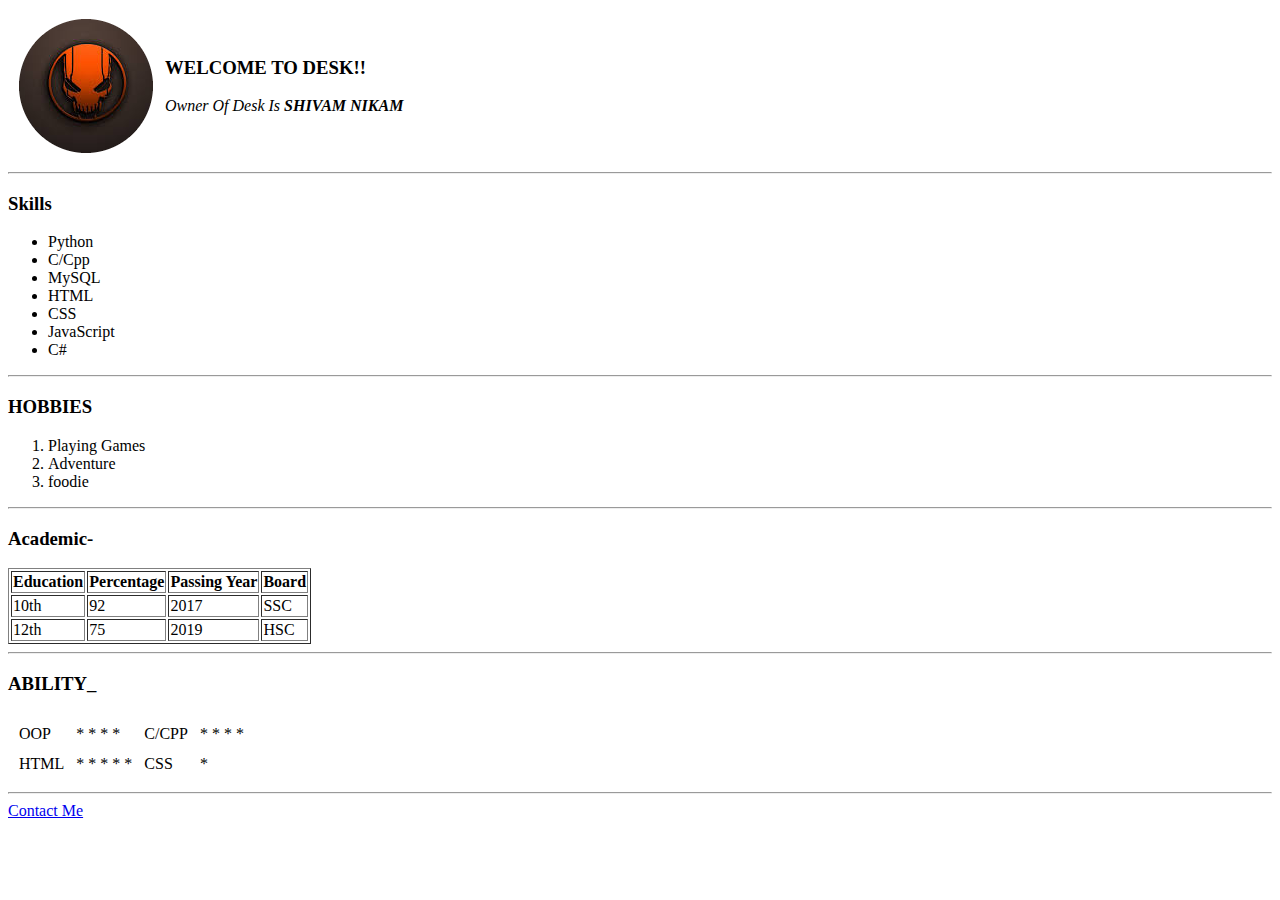
==== index.html @ 2570ccdf "Rename pract.html to index.html" ====
<html>
    <head>
    <title>SHIVA's DESK</title>
    </head>
<body>
    <table cellspacing="10">
        <tr>
    <td><img src="images-modified.png" alt="Profile Pic"></td>
    <td>
    <h3>WELCOME TO DESK!!</h3>
    <p><em>Owner Of Desk Is 
        <strong>SHIVAM NIKAM</strong></em></p>
    </td>
        </tr>
    </table>
<hr>
<h3>Skills</h3>
<ul>
    <li>Python</li>
    <li>C/Cpp</li>
    <li>MySQL</li>
    <li>HTML</li>
    <li>CSS</li>
    <li>JavaScript</li>
    <li>C#</li>
</ul>
<hr>
<h3>HOBBIES</h3>
<ol>
    <li>Playing Games</li>
    <li>Adventure</li>
    <li>foodie</li>
</ol>
<hr>
<h3>Academic-</h3>
<table border="1">
    <thead>
    <tr>
        <th>Education</th>
        <th>Percentage</th>
        <th>Passing Year</th>
        <th>Board</th>

    </tr>
    </thead>
    <tbody>
    <tr>
        <td> 10th</td>
        <td>92</td>
        <td>2017</td>
        <td>SSC</td>
    </tr>
    <tr>
        <td> 12th</td>
        <td>75</td>
        <td>2019</td>
        <td>HSC</td>
    </tr>
    </tbody>
</table>
<hr>
<h3>ABILITY_</h3>
<table cellspacing="10">
    <tr>
        <td>OOP</td>
        <td>* * * *</td>
        <td>C/CPP</td>
        <td>* * * *</td>
    </tr>
    <tr>
        <td>HTML</td>
        <td>* * * * *</td>
        <td>CSS</td>
        <td>*</td>
    </tr>
</table>
 <hr>
 <a href="Contact Me.html">Contact Me</a>
    </body>
</head>
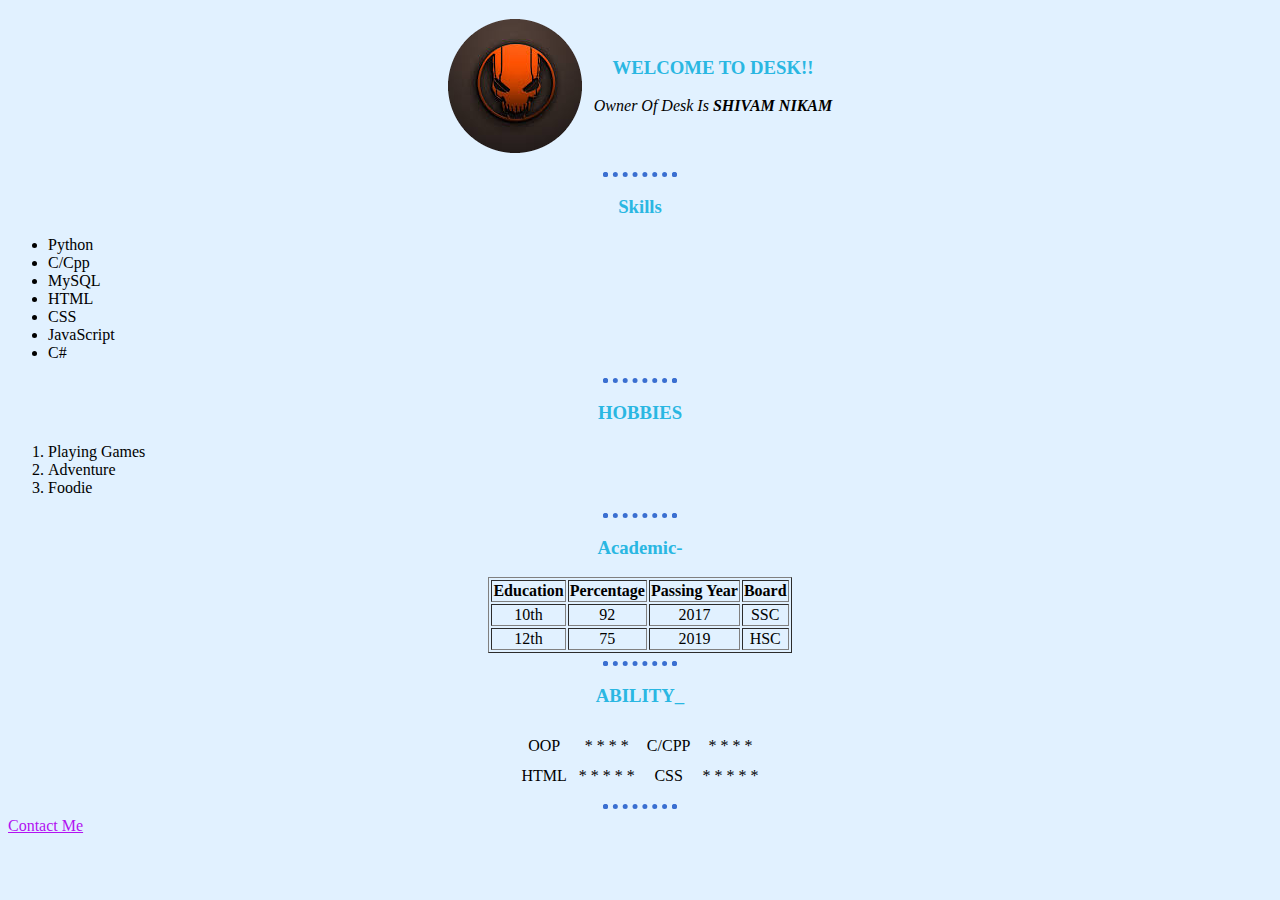
==== commit e13374d2: "Rename pract.html to index.html" ====
--- a/index.html
+++ b/index.html
@@ -1,9 +1,12 @@
+
 <html>
     <head>
     <title>SHIVA's DESK</title>
+    <link rel="stylesheet" href="style.css">
     </head>
-<body>
-    <table cellspacing="10">
+
+<body >
+    <table  class="center" cellspacing="10">
         <tr>
     <td><img src="images-modified.png" alt="Profile Pic"></td>
     <td>
@@ -29,11 +32,11 @@
 <ol>
     <li>Playing Games</li>
     <li>Adventure</li>
-    <li>foodie</li>
+    <li>Foodie</li>
 </ol>
 <hr>
 <h3>Academic-</h3>
-<table border="1">
+<table border="1" class="center">
     <thead>
     <tr>
         <th>Education</th>
@@ -71,10 +74,11 @@
         <td>HTML</td>
         <td>* * * * *</td>
         <td>CSS</td>
-        <td>*</td>
+        <td>* * * * *</td>
     </tr>
 </table>
- <hr>
+ <hr> 
  <a href="Contact Me.html">Contact Me</a>
+
     </body>
 </head>
--- a/style.css
+++ b/style.css
@@ -0,0 +1,43 @@
+body {
+
+     background-color: rgb(225, 241, 255);
+ }
+ h1{
+     color: rgba(7, 157, 245, 0.959);
+ }
+ h3{
+     text-align: center;
+     color: #2ab7e2;
+ }
+ h4{
+     color: rgb(240, 160, 70);
+ }
+ hr{
+            border-style: dotted;
+            border-top-style: none;
+            border-color: rgb(58, 111, 209);
+            border-width: 5px;
+            width: 5%;
+        }
+        label{
+            font-style: italic;
+            color: #f361b6;
+        }
+        input{
+             color:#0064fa;
+             box-shadow: 1cm;
+        }
+        a{
+            color: rgb(178, 18, 241);
+            text-align: center;
+        }
+ol{
+    justify-content: center;
+    margin-right: auto;
+}
+table
+{
+  margin-right: auto;
+  margin-left: auto;
+   text-align: center;
+}